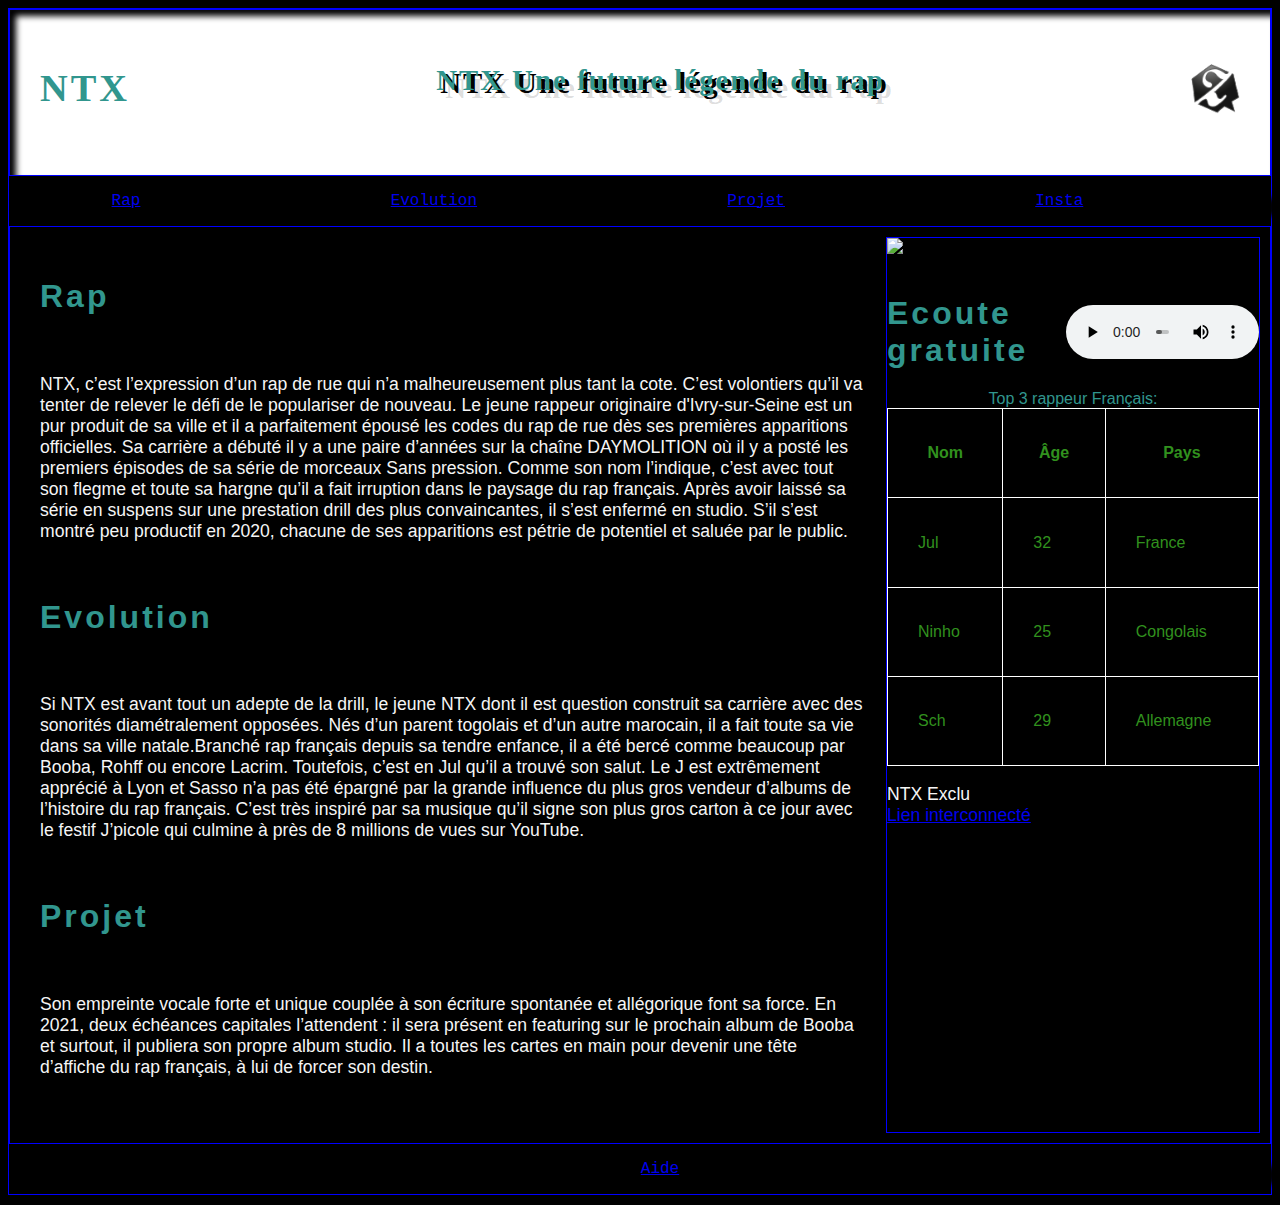
==== intro.html @ 17592232 "test" ====
<!DOCTYPE html>
<html>
    <head>
        <meta charset="utf-8" />
        <link rel="stylesheet" href="style.css" />
        <title>Ntx - Le Site Web</title>
    </head>

    <body>
          <div>
            <h1>NTX</h1>
            <h2>NTX Une future légende du rap<h2>
      <img class="zozor" src="image/zozor_logo.png" alt="Logo_de_Zozor" />
          </div>
          <header>

               <nav>
                 <ol>
                    <li><a href="#rap">Rap</a></li></br>
                    <li><a href="#Evolution">Evolution</a></li></br>
                    <li><a href="#Projet">Projet</a></li></br>
                    <li><a href="https://www.instagram.com/nataxofficiel/?hl=fr" title="Abonne toi" target="_blank">Insta </a></li></br>
               </ol>
                
                </nav>

          </header>
                <section>
          <article>
               <h1><a id="rap">Rap</a></br></h1>
                <p> NTX, c’est l’expression d’un rap de rue qui n’a malheureusement plus tant la cote. C’est volontiers qu’il va tenter de relever le défi de le populariser de nouveau. Le jeune rappeur originaire d'Ivry-sur-Seine est un pur produit de sa ville et il a parfaitement épousé les codes du rap de rue dès ses premières apparitions officielles. Sa carrière a débuté il y a une paire d’années sur la chaîne DAYMOLITION où il y a posté les premiers épisodes de sa série de morceaux Sans pression. Comme son nom l’indique, c’est avec tout son flegme et toute sa hargne qu’il a fait irruption dans le paysage du rap français. Après avoir laissé sa série en suspens sur une prestation drill des plus convaincantes, il s’est enfermé en studio. S’il s’est montré peu productif en 2020, chacune de ses apparitions est pétrie de potentiel et saluée par le public.</p></br>
                    <h1><a id="Evolution">Evolution</a></br></h1>
                <p>Si NTX est avant tout un adepte de la drill, le jeune NTX dont il est question construit sa carrière avec des sonorités diamétralement opposées. Nés d’un parent togolais et d’un autre marocain, il a fait toute sa vie dans sa ville natale.Branché rap français depuis sa tendre enfance, il a été bercé comme beaucoup par Booba, Rohff ou encore Lacrim. Toutefois, c’est en Jul qu’il a trouvé son salut. Le J est extrêmement apprécié à Lyon et Sasso n’a pas été épargné par la grande influence du plus gros vendeur d’albums de l’histoire du rap français. C’est très inspiré par sa musique qu’il signe son plus gros carton à ce jour avec le festif J’picole qui culmine à près de 8 millions de vues sur YouTube.</p></br>
                   <h1><a id="Projet">Projet</a></br></h1>
                <p>Son empreinte vocale forte et unique couplée à son écriture spontanée et allégorique font sa force. En 2021, deux échéances capitales l’attendent : il sera présent en featuring sur le prochain album de Booba et surtout, il publiera son propre album studio. Il a toutes les cartes en main pour devenir une tête d’affiche du rap français, à lui de forcer son destin.</p></br>
            </article>
                <aside>
                    <img class="ntx" src="image/ntxx.jpeg" alt="Photo de Ntx"/></p>
                     <a><h1> Ecoute gratuite  </h1>
                    <audio src="musique/ntx_musique.mp3" controls></audio></a>
                    <table>
                        <caption> Top 3 rappeur Français: </caption>
                          <tr>
                           <th>Nom</th>
                           <th>Âge</th>
                           <th>Pays</th>
                        </tr> 
                        <tr>
                         <td>Jul</td>
                        <td>32</td>
                        <td>France</td>
                        </tr>
                        <tr>
                        <td>Ninho</td>
                        <td>25</td>
                       <td>Congolais</td>
                       </tr>
                        <tr>
                       <td>Sch</td>
                       <td>29</td>
                       <td>Allemagne</td>
                       </tr>
                      </table>
                      
                      <p> NTX Exclu<a href="musique/ntx_exclu.mp3">Lien interconnecté</a></p>
                      </aside>
                      </section>
                    <footer>
                    <nav>
                     <ol>
                       <li><a href="doss/outro.html">Aide</a></li>
                     </ol>
                    </nav>
                   </footer>
                  </body>
             </html>
---- style.css ----
body{

	font-family: "Arial black", Arial, Verdana, sans-serif;
	background: black;
	border: 1px solid blue;
}
.zozor{
	height: 50px;
}
.link_nav
{ color: orangered; }

div{
    display: flex;
    justify-content: space-between;
    font-family: Gill Sans;
    font-size: larger;
    box-shadow: 6px 6px 6px black inset;
    padding: 30px;
    background: white;
    border: 1px solid blue;
}

ol{
   display: flex;
	justify-content: space-around;
	flex-direction: row;
    font-family: monospace;
    font-size: large;
    box-shadow: 6px 6px 6px black;
  }

section{
	border: 1px solid blue;
	display: flex;
    padding: 10px;
}

article {
	
	
    width: 70%;
    padding: 20px;
    color: white;
}
h1{ 
   color: #31968e;
   letter-spacing: 3px;
}
h2{
	text-shadow: 4px 3px 0px #000, 9px 8px 0px rgba(0,0,0,0.15);
	color: #31968e;
    letter-spacing: 2px;
   }

.ntx
{
  width: 100%;
  height: auto;
}
aside{
     width: 30%;
     border: 1px solid blue;
    }
a
{
    display: flex;
    justify-content: space-between;
    align-items: center;
}

table
{ 
    border-collapse: collapse; 
    width: 100%;
    height: 40%;
}
caption
{
    color: #31968e;
}

td, th
{
    border: 1px solid white;
    color: #31911e;
    padding: 30px;

}


p{
	color: whitesmoke;
    font-size:medium ;
    font-size: 1.1em;
    font-family: sans-serif;
    
}
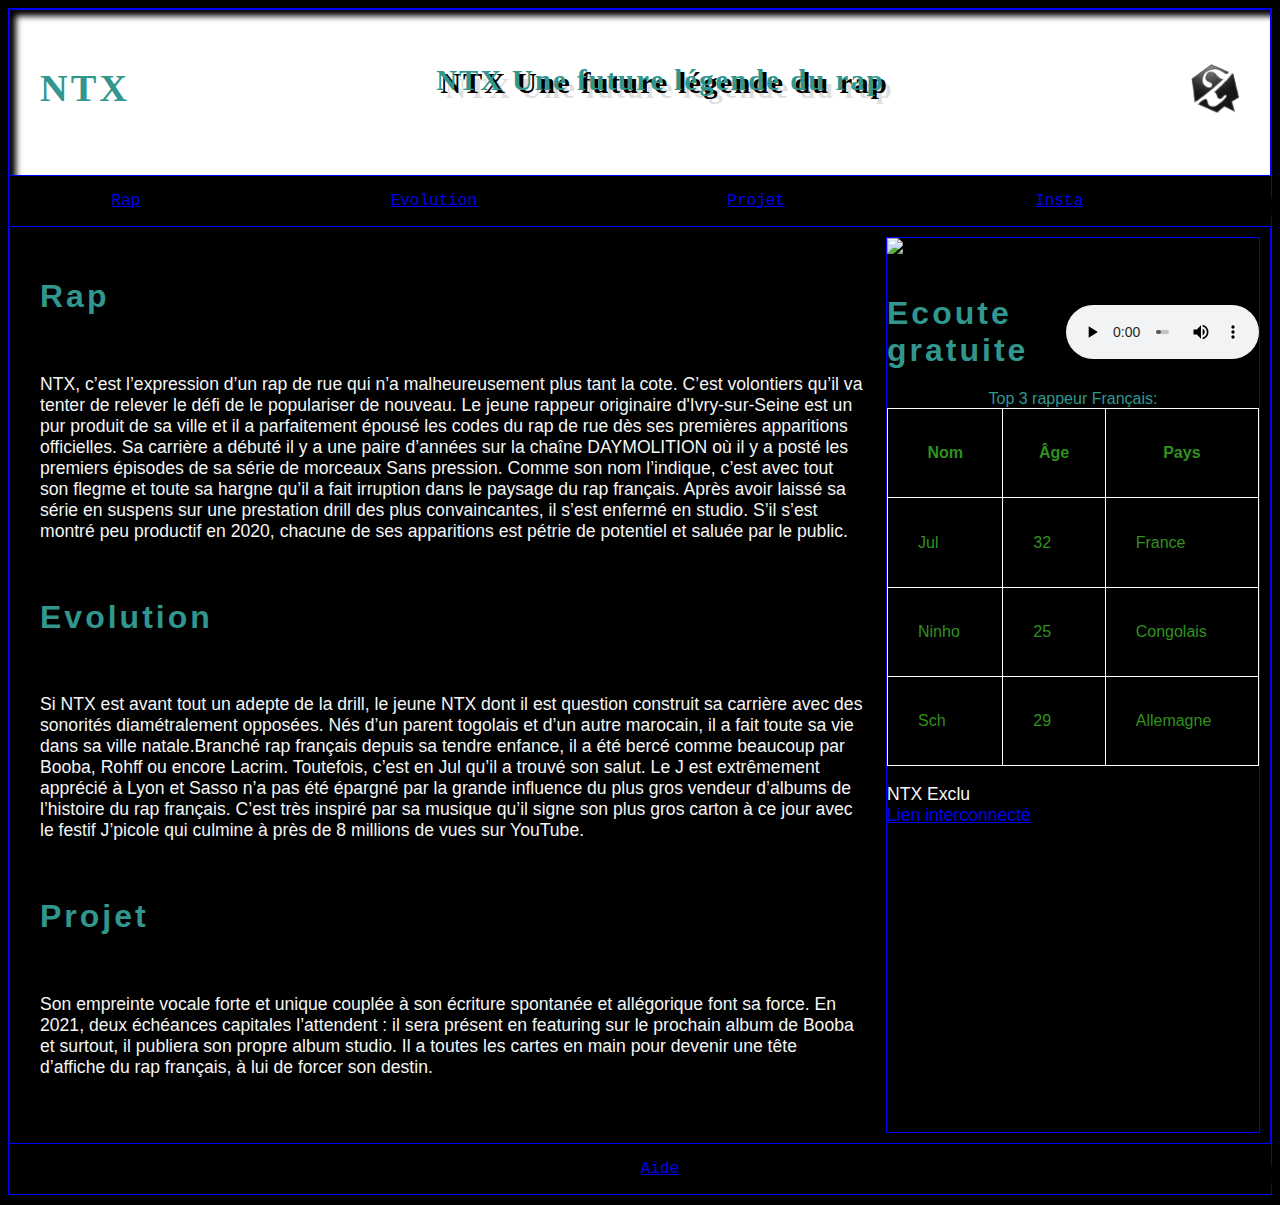
==== commit 8bb8ac51: "second commit" ====
--- a/intro.html
+++ b/intro.html
@@ -62,7 +62,7 @@
                        </tr>
                       </table>
                       
-                      <p> NTX Exclu<a href="musique/ntx_exclu.mp3">Lien interconnecté</a></p>
+                      <p>NTX Exclu<a href="musique/ntx_exclu.mp3">Lien interconnecté</a></p>
                       </aside>
                       </section>
                     <footer>
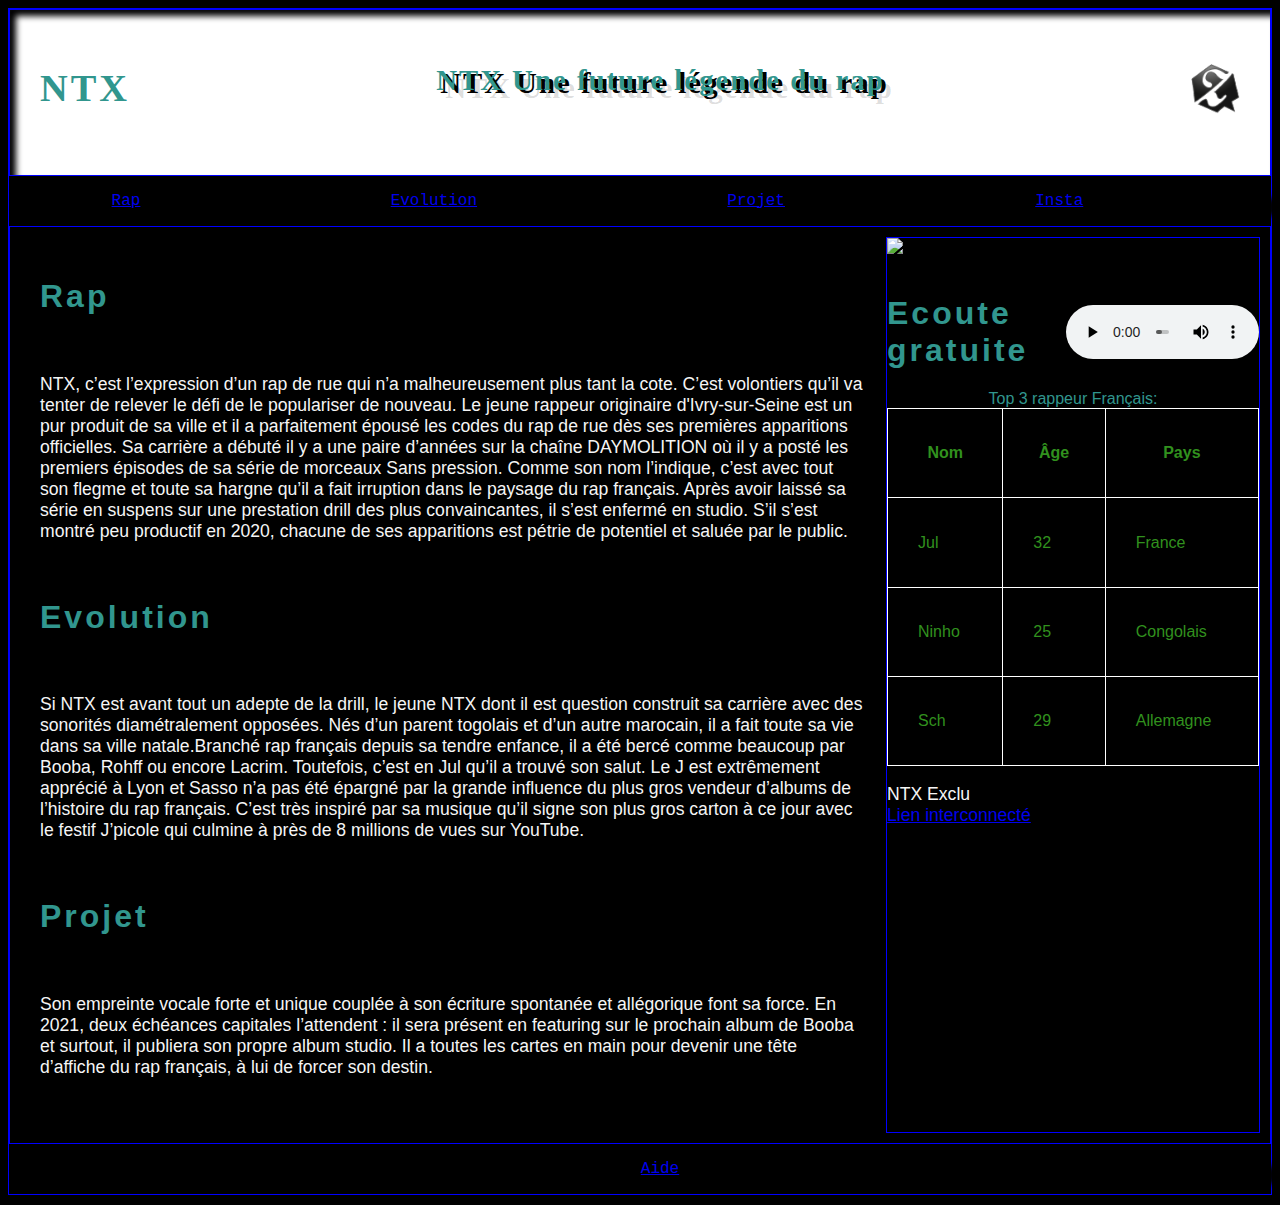
==== commit 79d36b5a: "rename file" ====
--- a/intro.html
+++ b/intro.html
@@ -62,7 +62,7 @@
                        </tr>
                       </table>
                       
-                      <p>NTX Exclu<a href="musique/ntx_exclu.mp3">Lien interconnecté</a></p>
+                      <p>NTX Exclu<a href="musique/ntxExclu.mp3">Lien interconnecté</a></p>
                       </aside>
                       </section>
                     <footer>
